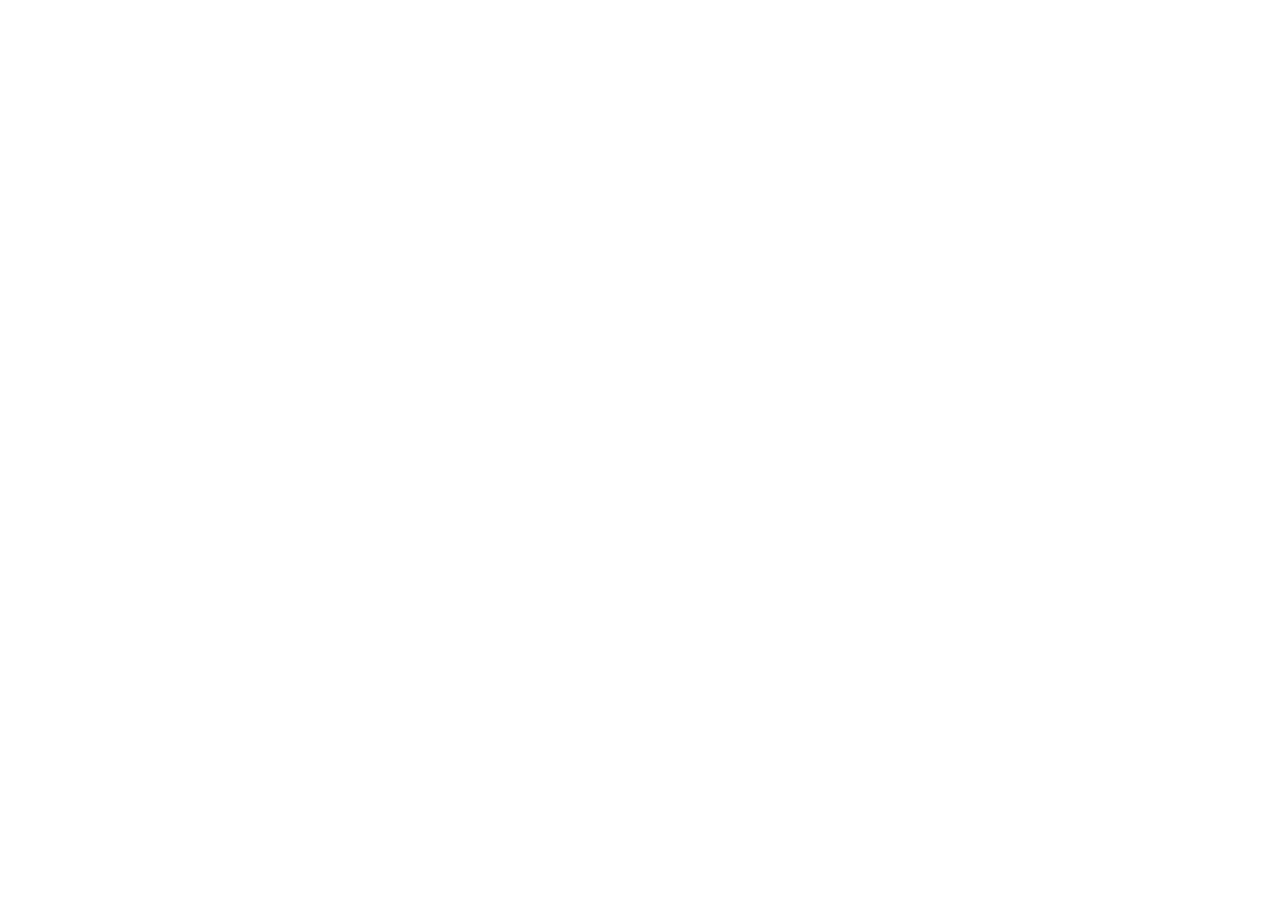
==== Brunos/public/index.html @ 56cc732b "Das Zeug zum Verwalten der Daten" ====
<!DOCTYPE html>
<html lang="en">
<head>
    <meta charset="UTF-8">
    <meta name="viewport" content="width=device-width, initial-scale=1.0">
    <title>Test</title>
</head>
<body>
   <script type="module">
</script>
</body>
</html>
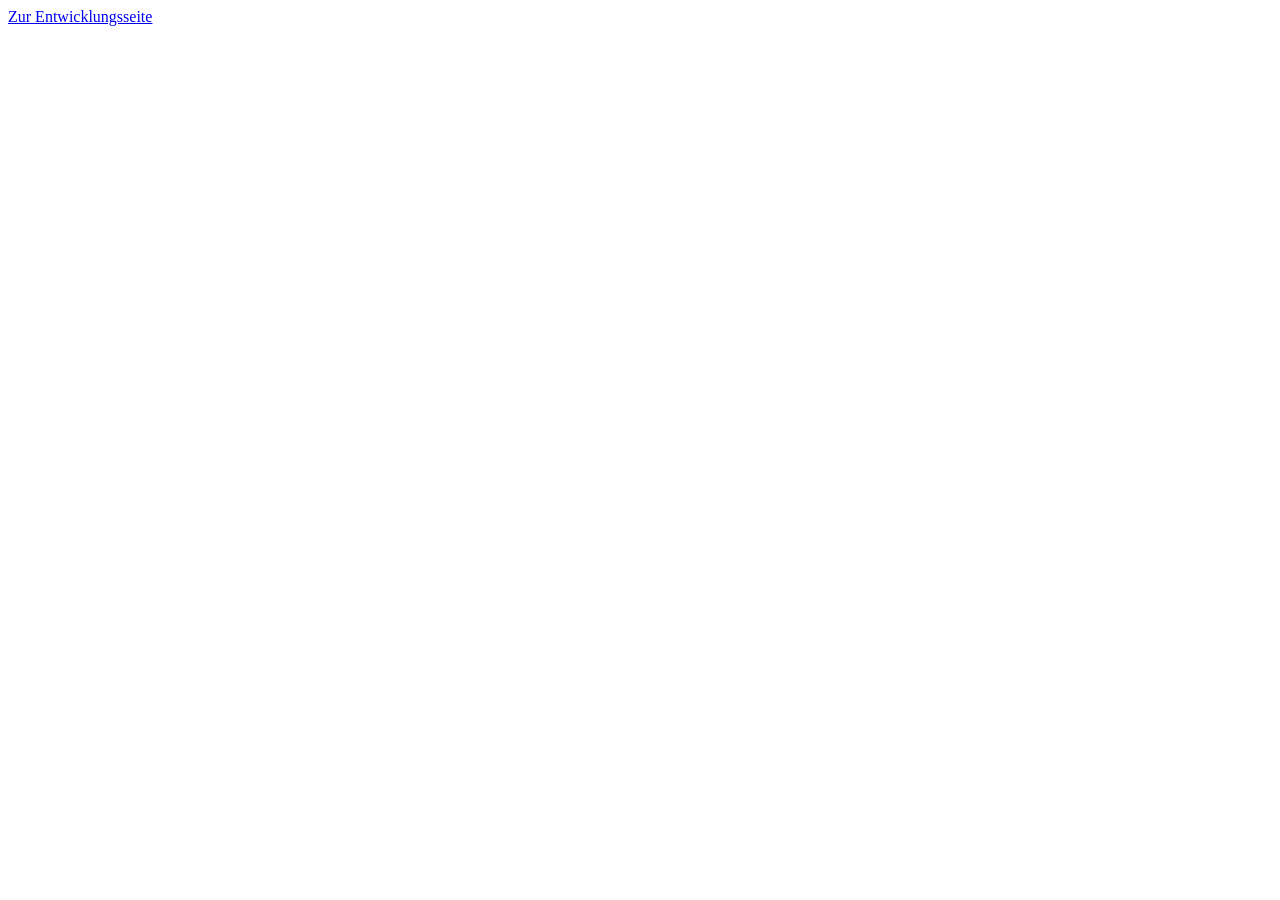
==== commit b0024462: "Tabellen Quatsch" ====
--- a/Brunos/public/index.html
+++ b/Brunos/public/index.html
@@ -3,10 +3,9 @@
 <head>
     <meta charset="UTF-8">
     <meta name="viewport" content="width=device-width, initial-scale=1.0">
-    <title>Test</title>
+    <title>Test_Landing_Page</title>
 </head>
 <body>
-   <script type="module">
-</script>
+   <a href="/tabellen_ansicht.html">Zur Entwicklungsseite</a>
 </body>
 </html>
